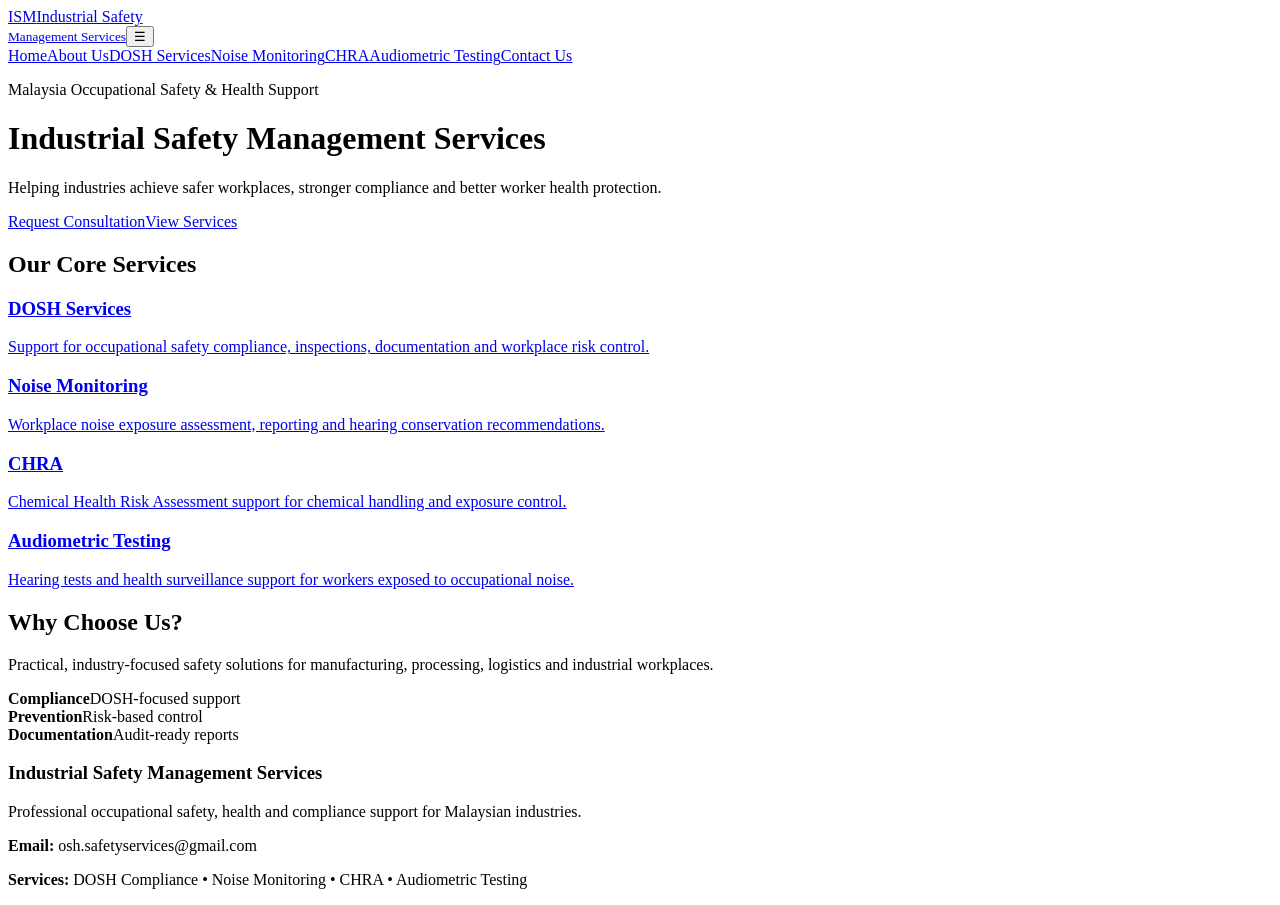
==== index.html @ a7775e17 "Add files via upload" ====
<!DOCTYPE html><html lang="en"><head><meta charset="UTF-8"><meta name="viewport" content="width=device-width, initial-scale=1.0"><title>Home | Industrial Safety Management Services</title><meta name="description" content="Professional industrial safety management services including DOSH services, noise monitoring, CHRA and audiometric testing."><link rel="stylesheet" href="assets/style.css"></head><body><nav class="navbar"><a class="brand" href="index.html"><span class="brand-mark">ISM</span><span>Industrial Safety<br><small>Management Services</small></span></a><button class="menu-toggle" aria-label="Toggle navigation">☰</button><div class="nav-links"><a href="index.html">Home</a><a href="about.html">About Us</a><a href="dosh-services.html">DOSH Services</a><a href="noise-monitoring.html">Noise Monitoring</a><a href="chra.html">CHRA</a><a href="audiometric-testing.html">Audiometric Testing</a><a href="contact.html">Contact Us</a></div></nav><header class="hero"><div class="hero-content"><p class="eyebrow">Malaysia Occupational Safety & Health Support</p><h1>Industrial Safety Management Services</h1><p>Helping industries achieve safer workplaces, stronger compliance and better worker health protection.</p><div class="hero-actions"><a class="btn primary" href="contact.html">Request Consultation</a><a class="btn secondary" href="dosh-services.html">View Services</a></div></div></header><section class="section"><h2>Our Core Services</h2><div class="cards"><a class="card" href="dosh-services.html"><h3>DOSH Services</h3><p>Support for occupational safety compliance, inspections, documentation and workplace risk control.</p></a><a class="card" href="noise-monitoring.html"><h3>Noise Monitoring</h3><p>Workplace noise exposure assessment, reporting and hearing conservation recommendations.</p></a><a class="card" href="chra.html"><h3>CHRA</h3><p>Chemical Health Risk Assessment support for chemical handling and exposure control.</p></a><a class="card" href="audiometric-testing.html"><h3>Audiometric Testing</h3><p>Hearing tests and health surveillance support for workers exposed to occupational noise.</p></a></div></section><section class="highlight"><h2>Why Choose Us?</h2><p>Practical, industry-focused safety solutions for manufacturing, processing, logistics and industrial workplaces.</p><div class="stats"><div><strong>Compliance</strong><span>DOSH-focused support</span></div><div><strong>Prevention</strong><span>Risk-based control</span></div><div><strong>Documentation</strong><span>Audit-ready reports</span></div></div></section><footer class="footer"><div><h3>Industrial Safety Management Services</h3><p>Professional occupational safety, health and compliance support for Malaysian industries.</p></div><div><p><strong>Email:</strong> osh.safetyservices@gmail.com</p><p><strong>Services:</strong> DOSH Compliance • Noise Monitoring • CHRA • Audiometric Testing</p></div></footer><script src="assets/script.js"></script></body></html>
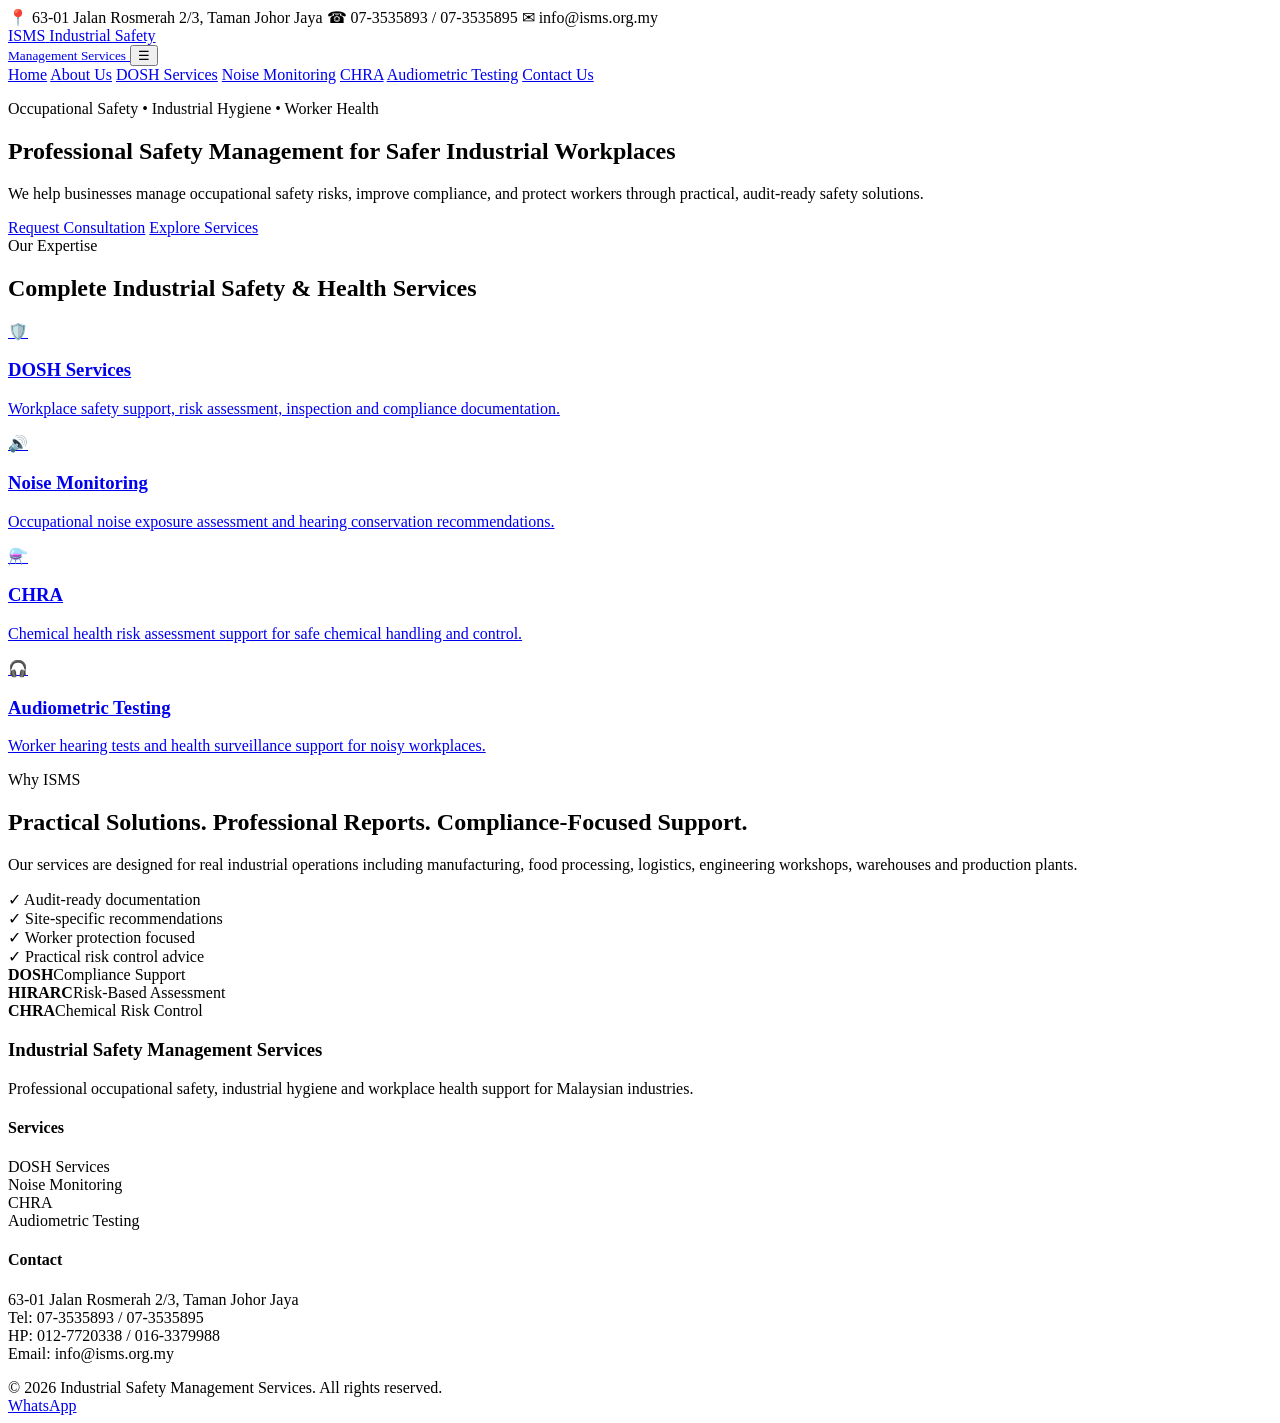
==== commit 8fc45ffc: "Add files via upload" ====
--- a/index.html
+++ b/index.html
@@ -1 +1,106 @@
-<!DOCTYPE html><html lang="en"><head><meta charset="UTF-8"><meta name="viewport" content="width=device-width, initial-scale=1.0"><title>Home | Industrial Safety Management Services</title><meta name="description" content="Professional industrial safety management services including DOSH services, noise monitoring, CHRA and audiometric testing."><link rel="stylesheet" href="assets/style.css"></head><body><nav class="navbar"><a class="brand" href="index.html"><span class="brand-mark">ISM</span><span>Industrial Safety<br><small>Management Services</small></span></a><button class="menu-toggle" aria-label="Toggle navigation">☰</button><div class="nav-links"><a href="index.html">Home</a><a href="about.html">About Us</a><a href="dosh-services.html">DOSH Services</a><a href="noise-monitoring.html">Noise Monitoring</a><a href="chra.html">CHRA</a><a href="audiometric-testing.html">Audiometric Testing</a><a href="contact.html">Contact Us</a></div></nav><header class="hero"><div class="hero-content"><p class="eyebrow">Malaysia Occupational Safety & Health Support</p><h1>Industrial Safety Management Services</h1><p>Helping industries achieve safer workplaces, stronger compliance and better worker health protection.</p><div class="hero-actions"><a class="btn primary" href="contact.html">Request Consultation</a><a class="btn secondary" href="dosh-services.html">View Services</a></div></div></header><section class="section"><h2>Our Core Services</h2><div class="cards"><a class="card" href="dosh-services.html"><h3>DOSH Services</h3><p>Support for occupational safety compliance, inspections, documentation and workplace risk control.</p></a><a class="card" href="noise-monitoring.html"><h3>Noise Monitoring</h3><p>Workplace noise exposure assessment, reporting and hearing conservation recommendations.</p></a><a class="card" href="chra.html"><h3>CHRA</h3><p>Chemical Health Risk Assessment support for chemical handling and exposure control.</p></a><a class="card" href="audiometric-testing.html"><h3>Audiometric Testing</h3><p>Hearing tests and health surveillance support for workers exposed to occupational noise.</p></a></div></section><section class="highlight"><h2>Why Choose Us?</h2><p>Practical, industry-focused safety solutions for manufacturing, processing, logistics and industrial workplaces.</p><div class="stats"><div><strong>Compliance</strong><span>DOSH-focused support</span></div><div><strong>Prevention</strong><span>Risk-based control</span></div><div><strong>Documentation</strong><span>Audit-ready reports</span></div></div></section><footer class="footer"><div><h3>Industrial Safety Management Services</h3><p>Professional occupational safety, health and compliance support for Malaysian industries.</p></div><div><p><strong>Email:</strong> osh.safetyservices@gmail.com</p><p><strong>Services:</strong> DOSH Compliance • Noise Monitoring • CHRA • Audiometric Testing</p></div></footer><script src="assets/script.js"></script></body></html>+<!DOCTYPE html>
+<html lang="en">
+<head>
+  <meta charset="UTF-8">
+  <meta name="viewport" content="width=device-width, initial-scale=1.0">
+  <title>Home | Industrial Safety Management Services</title>
+  <meta name="description" content="Industrial Safety Management Services provides DOSH services, noise monitoring, CHRA and audiometric testing in Malaysia.">
+  <link rel="stylesheet" href="assets/style.css">
+</head>
+<body>
+
+<header class="topbar">
+  <div class="topbar-inner">
+    <span>📍 63-01 Jalan Rosmerah 2/3, Taman Johor Jaya</span>
+    <span>☎ 07-3535893 / 07-3535895</span>
+    <span>✉ info@isms.org.my</span>
+  </div>
+</header>
+
+<nav class="navbar">
+  <a class="brand" href="index.html">
+    <span class="logo-mark">ISMS</span>
+    <span class="brand-text">Industrial Safety<br><small>Management Services</small></span>
+  </a>
+  <button class="menu-toggle" aria-label="Toggle menu">☰</button>
+  <div class="nav-links">
+    <a href="index.html">Home</a>
+    <a href="about.html">About Us</a>
+    <a href="dosh-services.html">DOSH Services</a>
+    <a href="noise-monitoring.html">Noise Monitoring</a>
+    <a href="chra.html">CHRA</a>
+    <a href="audiometric-testing.html">Audiometric Testing</a>
+    <a class="nav-cta" href="contact.html">Contact Us</a>
+  </div>
+</nav>
+
+
+<section class="hero">
+  <div class="hero-overlay"></div>
+  <div class="hero-content reveal">
+    <p class="eyebrow">Occupational Safety • Industrial Hygiene • Worker Health</p>
+    <h1>Professional Safety Management for Safer Industrial Workplaces</h1>
+    <p>We help businesses manage occupational safety risks, improve compliance, and protect workers through practical, audit-ready safety solutions.</p>
+    <div class="hero-buttons">
+      <a class="btn primary" href="contact.html">Request Consultation</a>
+      <a class="btn outline" href="dosh-services.html">Explore Services</a>
+    </div>
+  </div>
+</section>
+
+<section class="section">
+  <div class="section-title reveal">
+    <span>Our Expertise</span>
+    <h2>Complete Industrial Safety & Health Services</h2>
+  </div>
+  <div class="service-cards">
+    <a class="premium-card reveal" href="dosh-services.html"><div class="icon">🛡️</div><h3>DOSH Services</h3><p>Workplace safety support, risk assessment, inspection and compliance documentation.</p></a>
+    <a class="premium-card reveal" href="noise-monitoring.html"><div class="icon">🔊</div><h3>Noise Monitoring</h3><p>Occupational noise exposure assessment and hearing conservation recommendations.</p></a>
+    <a class="premium-card reveal" href="chra.html"><div class="icon">⚗️</div><h3>CHRA</h3><p>Chemical health risk assessment support for safe chemical handling and control.</p></a>
+    <a class="premium-card reveal" href="audiometric-testing.html"><div class="icon">🎧</div><h3>Audiometric Testing</h3><p>Worker hearing tests and health surveillance support for noisy workplaces.</p></a>
+  </div>
+</section>
+
+<section class="split-section">
+  <div class="split-content reveal">
+    <span class="tag">Why ISMS</span>
+    <h2>Practical Solutions. Professional Reports. Compliance-Focused Support.</h2>
+    <p>Our services are designed for real industrial operations including manufacturing, food processing, logistics, engineering workshops, warehouses and production plants.</p>
+    <div class="check-grid">
+      <div>✓ Audit-ready documentation</div>
+      <div>✓ Site-specific recommendations</div>
+      <div>✓ Worker protection focused</div>
+      <div>✓ Practical risk control advice</div>
+    </div>
+  </div>
+  <div class="stats-panel reveal">
+    <div><strong>DOSH</strong><span>Compliance Support</span></div>
+    <div><strong>HIRARC</strong><span>Risk-Based Assessment</span></div>
+    <div><strong>CHRA</strong><span>Chemical Risk Control</span></div>
+  </div>
+</section>
+
+
+<footer class="footer">
+  <div class="footer-grid">
+    <div>
+      <h3>Industrial Safety Management Services</h3>
+      <p>Professional occupational safety, industrial hygiene and workplace health support for Malaysian industries.</p>
+    </div>
+    <div>
+      <h4>Services</h4>
+      <p>DOSH Services<br>Noise Monitoring<br>CHRA<br>Audiometric Testing</p>
+    </div>
+    <div>
+      <h4>Contact</h4>
+      <p>63-01 Jalan Rosmerah 2/3, Taman Johor Jaya<br>Tel: 07-3535893 / 07-3535895<br>HP: 012-7720338 / 016-3379988<br>Email: info@isms.org.my</p>
+    </div>
+  </div>
+  <div class="copyright">© 2026 Industrial Safety Management Services. All rights reserved.</div>
+</footer>
+
+<a class="whatsapp-float" href="https://wa.me/60127720338" target="_blank" aria-label="WhatsApp">WhatsApp</a>
+
+<script src="assets/script.js"></script>
+</body>
+</html>
